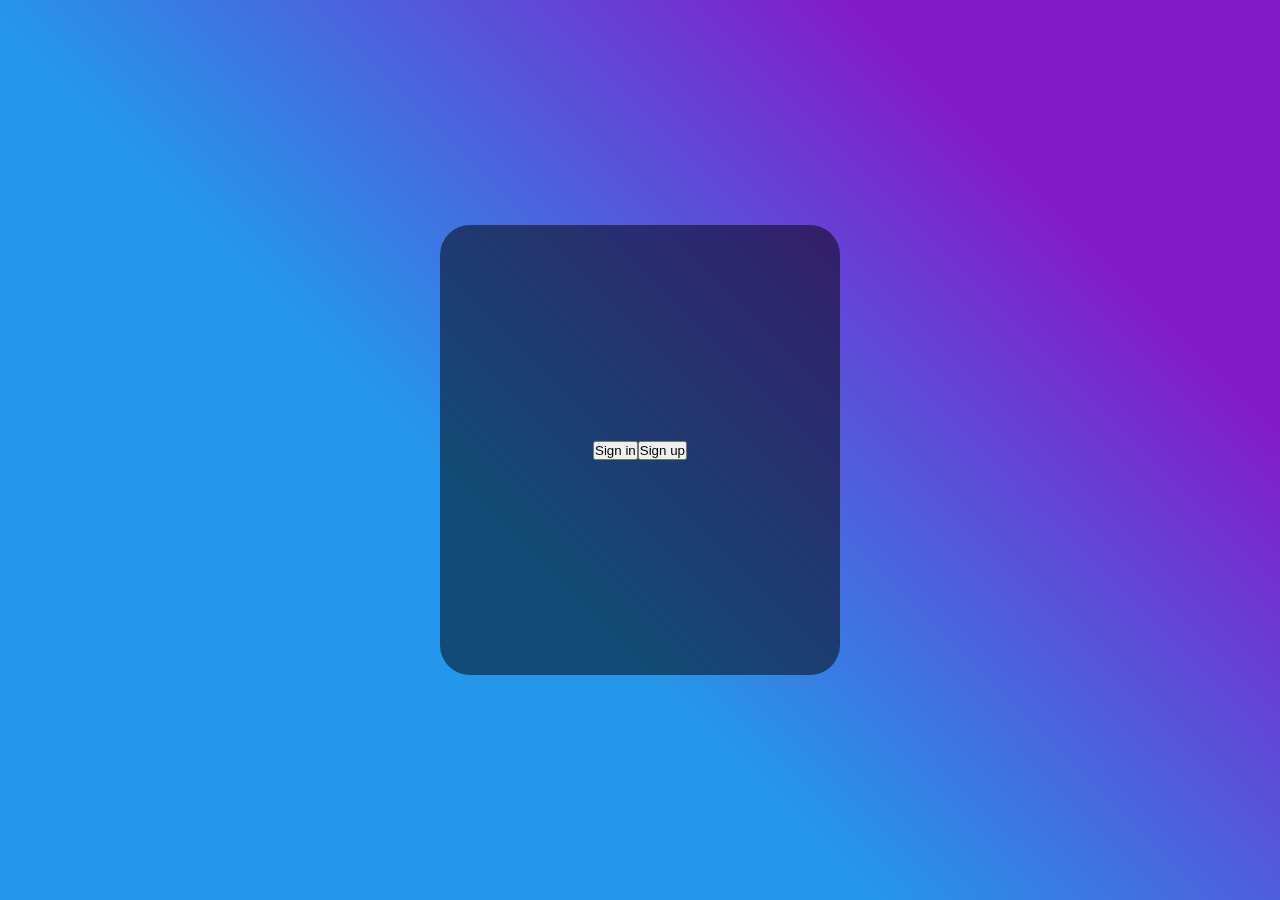
==== Library/pages/home/home.html @ 7857fea6 "Add files via upload" ====
<!DOCTYPE html>
<html lang="en">
<head>
    <meta charset="UTF-8">
    <title>Home</title>
    <link rel="stylesheet" href="home.css">

    <script src="../../Exceptions/Exceptions.js"></script>
    <script src="../../lms/services/um.service.js"></script>
    <script src="../../lms/services/permission.service.js"></script>
    <script src="../../lms/services/auth.service.js"></script>
    <script src="../../lms/services/issue.service.js"></script>
    <script src="../../lms/services/store.service.js"></script>
    <script src="../../lms/encryption.helper.js"></script>
    <script src="../../lms/lms.js"></script>
    <script src="../../lms/services/bm.service.js"></script>
    <script src="../../lms/model/objects.js"></script>
    <script src="home.js"></script>
</head>
<body>
<div class="main">
        <div class = "account">
            <div class="card" id="card">
                <div class="card__front">
                    <button onclick="rotate()">Sign in</button>
                    <button onclick="rotate()">Sign up</button>
                </div>
                <div class="card__back">
                    <div class="card__form" id="form">

                    </div>
                </div>
            </div>
        </div>
</div>

</body>
</html>
---- Library/pages/home/home.css ----
*{
    box-sizing: border-box;
    margin: 0;
    padding: 0;
}
.main{
    width: 100%;
    height: 100%;
    overflow-x: hidden;
}

.main{
    background: linear-gradient(45deg,#2497EA 40%,#821CCB 80%);
    width: 100%;
    height: 100%;
    transition: height .6s linear;
    display: flex;
    justify-content: center;
    align-items: center;
    overflow: hidden;
    position: fixed;
}

.card{
    width: 400px;
    height: 450px;
    cursor: pointer;
    position: relative;
    opacity: 1;
    transition: opacity .3s linear;
}

.card-test{
    opacity: 0;
}

.card__front,.card__back{
    position: absolute;
    height: 100%;
    width: 100%;
    backface-visibility: hidden;
    overflow: hidden;
    transition: transform .6s linear;
    border-radius: 30px;
    background-color: rgba(0,0,0,0.5) ;
}

.card__front{
    display: flex;
    justify-content: center;
    align-items: center;
    transform: perspective(600px) rotateY(0);
}
.card__back{
    transform: perspective(600px) rotateY(180deg);
}

.card--rotate>.card__front{
    transform:perspective(600px) rotateY(-180deg);
}
.card--rotate>.card__back{
    transform: perspective(600px) rotateY(0);
}

.card__picture{
    height: 200px;
    width: 200px;
    border-radius: 50%;
    overflow: hidden;
    position: absolute;
    transform: translateY(-50px);
    border: 3px solid #1DACFB;
    box-shadow: 0 0 15px 5px #6C1CB3;
}

.card__text{
    align-self: flex-end;
    margin-bottom: 50px;
    display: flex;
    justify-content: center;
    flex-direction: column;
    align-items: center;
    color: #fff;
}

.card__back{
    display: flex;
    justify-content: center;
    align-items: center;
    flex-direction: column;
}

.button_list{
    width: 60%;
    list-style: none;
}
.button_list>li>button{
    margin-bottom: 10px;
    width: 100%;
    background-color: rgba(0,0,0,.3);
    color: #1DACFB;
    transition: transform .2s linear;
}

.button_list>li>button:hover{
    transform: scale(1.05);
    transform-origin: center;
    box-shadow: 0 0 10px #821CCB;
}

.logout_button{
    position: absolute;
    top: 20px;
    right: -20px;
    opacity: 0;
    transition: all linear .45s .2s;
}

.logout_button--show{
    right: 20px;
    opacity: 1;
}

.header-mini_card{
    left: 50px;
    top: 20px;
    position: absolute;
    width: 40px;
    height: 40px;
    display: flex;
    justify-content: center;
    align-items: center;
    opacity: 0;
    transform: translateY(100%);
    transition: all linear .45s .2s;
    cursor: pointer;
}

.account{
    display: flex;
    justify-content: center;
}
.account_hide_button{
    position: fixed;
    bottom: 30px;
    opacity: 0;
    transition: all .5s linear;
    background-color: #1993d5;
    box-shadow: 0 0 10px #ecd8ff;
    color: white;
}

.account_hide_button--show{
    opacity: 1 !important;
}
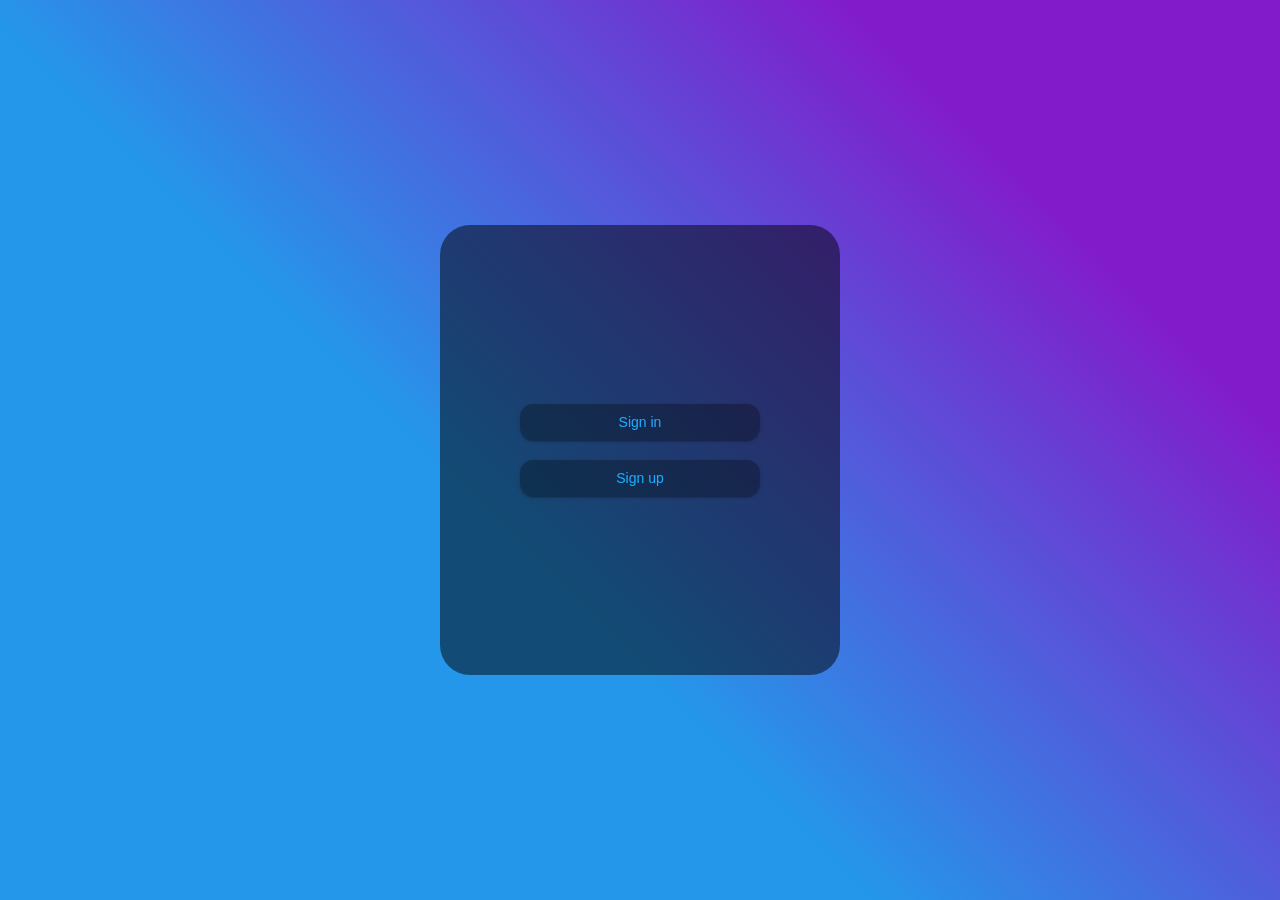
==== commit f0abbf7a: "Merge pull request #1 from HaykSargsyan00/master" ====
--- a/Library/pages/home/home.html
+++ b/Library/pages/home/home.html
@@ -11,10 +11,10 @@
     <script src="../../lms/services/auth.service.js"></script>
     <script src="../../lms/services/issue.service.js"></script>
     <script src="../../lms/services/store.service.js"></script>
+    <script src="../../lms/services/bm.service.js"></script>
     <script src="../../lms/encryption.helper.js"></script>
+    <script src="../../lms/model/objects.js"></script>
     <script src="../../lms/lms.js"></script>
-    <script src="../../lms/services/bm.service.js"></script>
-    <script src="../../lms/model/objects.js"></script>
     <script src="home.js"></script>
 </head>
 <body>
@@ -22,8 +22,8 @@
         <div class = "account">
             <div class="card" id="card">
                 <div class="card__front">
-                    <button onclick="rotate()">Sign in</button>
-                    <button onclick="rotate()">Sign up</button>
+                    <button onclick="addFormItems('login');rotate();" class="raised-button login_button">Sign in</button>
+                    <button onclick="addFormItems('sign up');rotate();" class="raised-button sign-in_button">Sign up</button>
                 </div>
                 <div class="card__back">
                     <div class="card__form" id="form">
--- a/Library/pages/home/home.css
+++ b/Library/pages/home/home.css
@@ -1,3 +1,61 @@
+.raised-button{
+    box-shadow: 0px 3px 1px -2px rgba(0, 0, 0, 0.2), 0px 2px 2px 0px rgba(0, 0, 0, 0.14), 0px 1px 5px 0px rgba(0, 0, 0, 0.12);
+    color: rgba(0, 0, 0, 0.87);
+    background-color: white;
+    font-family: Roboto,"Helvetica Neue",sans-serif;
+    font-size: 14px;
+    font-weight: 500;
+    margin: 10px 8px;
+
+    box-sizing: border-box;
+    position: relative;
+    -webkit-user-select: none;
+    -moz-user-select: none;
+    -ms-user-select: none;
+    user-select: none;
+    cursor: pointer;
+    outline: 0;
+    border: none;
+    -webkit-tap-highlight-color: transparent;
+    display: inline-block;
+    white-space: nowrap;
+    text-decoration: none;
+    vertical-align: baseline;
+    text-align: center;
+    min-width: 64px;
+    line-height: 36px;
+    padding: 0 16px;
+    border-radius: 13px;
+    overflow: visible;
+    transform: translate3d(0,0,0);
+    transition: background .4s cubic-bezier(.25,.8,.25,1),box-shadow 280ms cubic-bezier(.4,0,.2,1);
+}
+.raised-button.hover{
+    cursor: pointer;
+}
+input:hover{
+    cursor: pointer;
+}
+
+.shk-input{
+    padding: 10px;
+    border-radius: 7px;
+    border: none;
+    text-align: center;
+    font-size: 16px;
+    line-height: 20px;
+    background-color: rgba(0,0,0,0.35);
+    color: #fff;
+    transition: transform .3s linear;
+    transform: scale(1);
+    outline: none;
+}
+
+.shk-input:focus{
+    transform: scale(1.05);
+    border: 1px solid #1DACFB;
+}
+
 *{
     box-sizing: border-box;
     margin: 0;
@@ -24,14 +82,13 @@
 .card{
     width: 400px;
     height: 450px;
-    cursor: pointer;
     position: relative;
     opacity: 1;
     transition: opacity .3s linear;
 }
 
-.card-test{
-    opacity: 0;
+.card>button:hover{
+    cursor: pointer;
 }
 
 .card__front,.card__back{
@@ -43,6 +100,10 @@
     transition: transform .6s linear;
     border-radius: 30px;
     background-color: rgba(0,0,0,0.5) ;
+    display: flex;
+    justify-content: center;
+    align-items: center;
+    flex-direction: column;
 }
 
 .card__front{
@@ -51,6 +112,26 @@
     align-items: center;
     transform: perspective(600px) rotateY(0);
 }
+.login_button, .sign-in_button{
+    margin-bottom: 10px;
+    width: 60%;
+    background-color: rgba(0,0,0,.3);
+    color: #1DACFB;
+    transition: transform .2s linear;
+    transform: scale(1);
+}
+.login_button:hover, .sign-in_button:hover{
+    transform: scale(1.05);
+    transform-origin: center;
+}
+
+.login_button:hover{
+    box-shadow: 0 0 10px #821CCB;
+}
+.sign-in_button:hover{
+    box-shadow: 0 0 10px #1DACFB;
+}
+
 .card__back{
     transform: perspective(600px) rotateY(180deg);
 }
@@ -89,52 +170,57 @@
     align-items: center;
     flex-direction: column;
 }
-
-.button_list{
-    width: 60%;
-    list-style: none;
-}
-.button_list>li>button{
-    margin-bottom: 10px;
-    width: 100%;
-    background-color: rgba(0,0,0,.3);
-    color: #1DACFB;
-    transition: transform .2s linear;
-}
-
-.button_list>li>button:hover{
-    transform: scale(1.05);
-    transform-origin: center;
-    box-shadow: 0 0 10px #821CCB;
-}
-
-.logout_button{
+.error-message{
+    color: red;
+    text-align: center;
+    font-weight: bold;
+    font-size: 20px;
     position: absolute;
-    top: 20px;
-    right: -20px;
-    opacity: 0;
-    transition: all linear .45s .2s;
-}
-
-.logout_button--show{
-    right: 20px;
-    opacity: 1;
-}
-
-.header-mini_card{
-    left: 50px;
-    top: 20px;
-    position: absolute;
-    width: 40px;
-    height: 40px;
-    display: flex;
-    justify-content: center;
-    align-items: center;
-    opacity: 0;
-    transform: translateY(100%);
-    transition: all linear .45s .2s;
-    cursor: pointer;
-}
+    top: 15px;
+    margin: 0;
+    padding: 0;
+}
+.card__form{
+    display: flex;
+    width: 100%;
+    height: 100%;
+    justify-content: center;
+    align-items: center;
+    flex-direction: column;
+}
+
+
+.card__form__list{
+    margin: 5px 0;
+    color: white;
+    display: flex;
+    flex-direction: column;
+    align-items: center;
+}
+.card__form__Login_button{
+    background: none;
+    color: white;
+    box-shadow: none;
+    padding: 5px;
+    font-size: 26px;
+}
+.card__form__Login_button{
+    transform: scale(1);
+    transition: transform .3s linear;
+}
+.card__form__Login_button:hover{
+    transform: scale(1.1);
+}
+.card__form__Login_button:hover>span{
+    text-shadow: 0px 0px 13px #FFF, 0 0 5px #1DACFB;
+    cursor: pointer;
+}
+
+
+.raised-button:active{
+    box-shadow: 0px 5px 5px -3px rgba(0, 0, 0, 0.2), 0px 8px 10px 1px rgba(0, 0, 0, 0.14), 0px 3px 14px 2px rgba(0, 0, 0, 0.12);
+}
+
 
 .account{
     display: flex;
